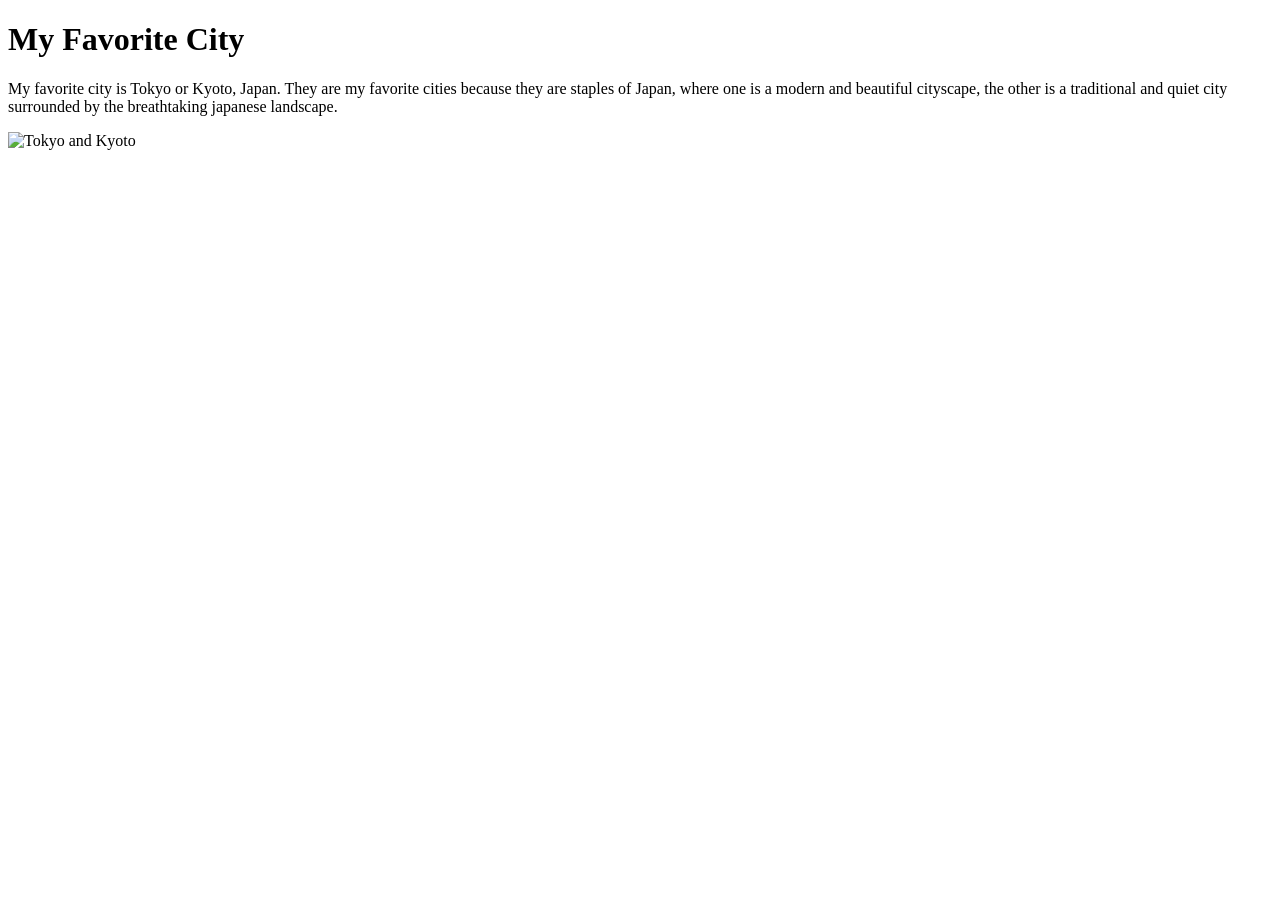
==== week01/favorite-city.html @ b289eef6 "Merge branch 'main' of https://github.com/WILDW00F/wdd130" ====
<!DOCTYPE html>
<html lang="en">

<head>
    <meta charset="UTF-8">
    <meta name="viewport" content="width=device-width, initial-scale=1.0">
    <title>My Favorite City</title>
</head>

<body>
    <h1>My Favorite City</h1>
    <p>My favorite city is Tokyo or Kyoto, Japan. They are my favorite cities because
        they are staples of Japan, where one is a modern and beautiful cityscape, the other is a
        traditional and quiet city surrounded by the breathtaking japanese landscape.</p>
    <img src="week01/images/kyoto-tokyo.jpg" alt="Tokyo and Kyoto">
</body>
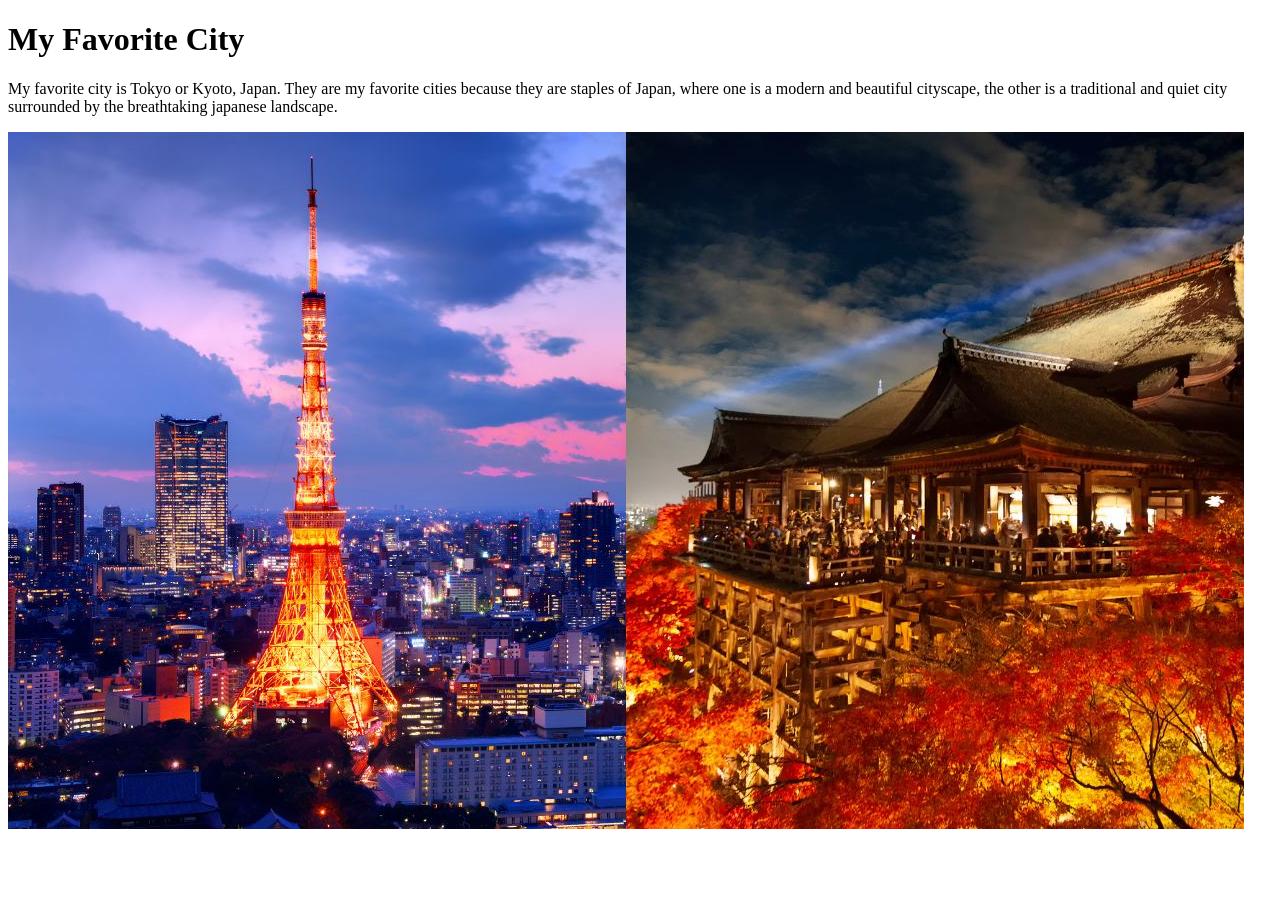
==== commit 65dbb902: "New favorite-city file" ====
--- a/week01/favorite-city.html
+++ b/week01/favorite-city.html
@@ -12,5 +12,5 @@
     <p>My favorite city is Tokyo or Kyoto, Japan. They are my favorite cities because
         they are staples of Japan, where one is a modern and beautiful cityscape, the other is a
         traditional and quiet city surrounded by the breathtaking japanese landscape.</p>
-    <img src="week01/images/kyoto-tokyo.jpg" alt="Tokyo and Kyoto">
+    <img src="images/kyoto-tokyo.jpg" alt="Tokyo and Kyoto">
 </body>
